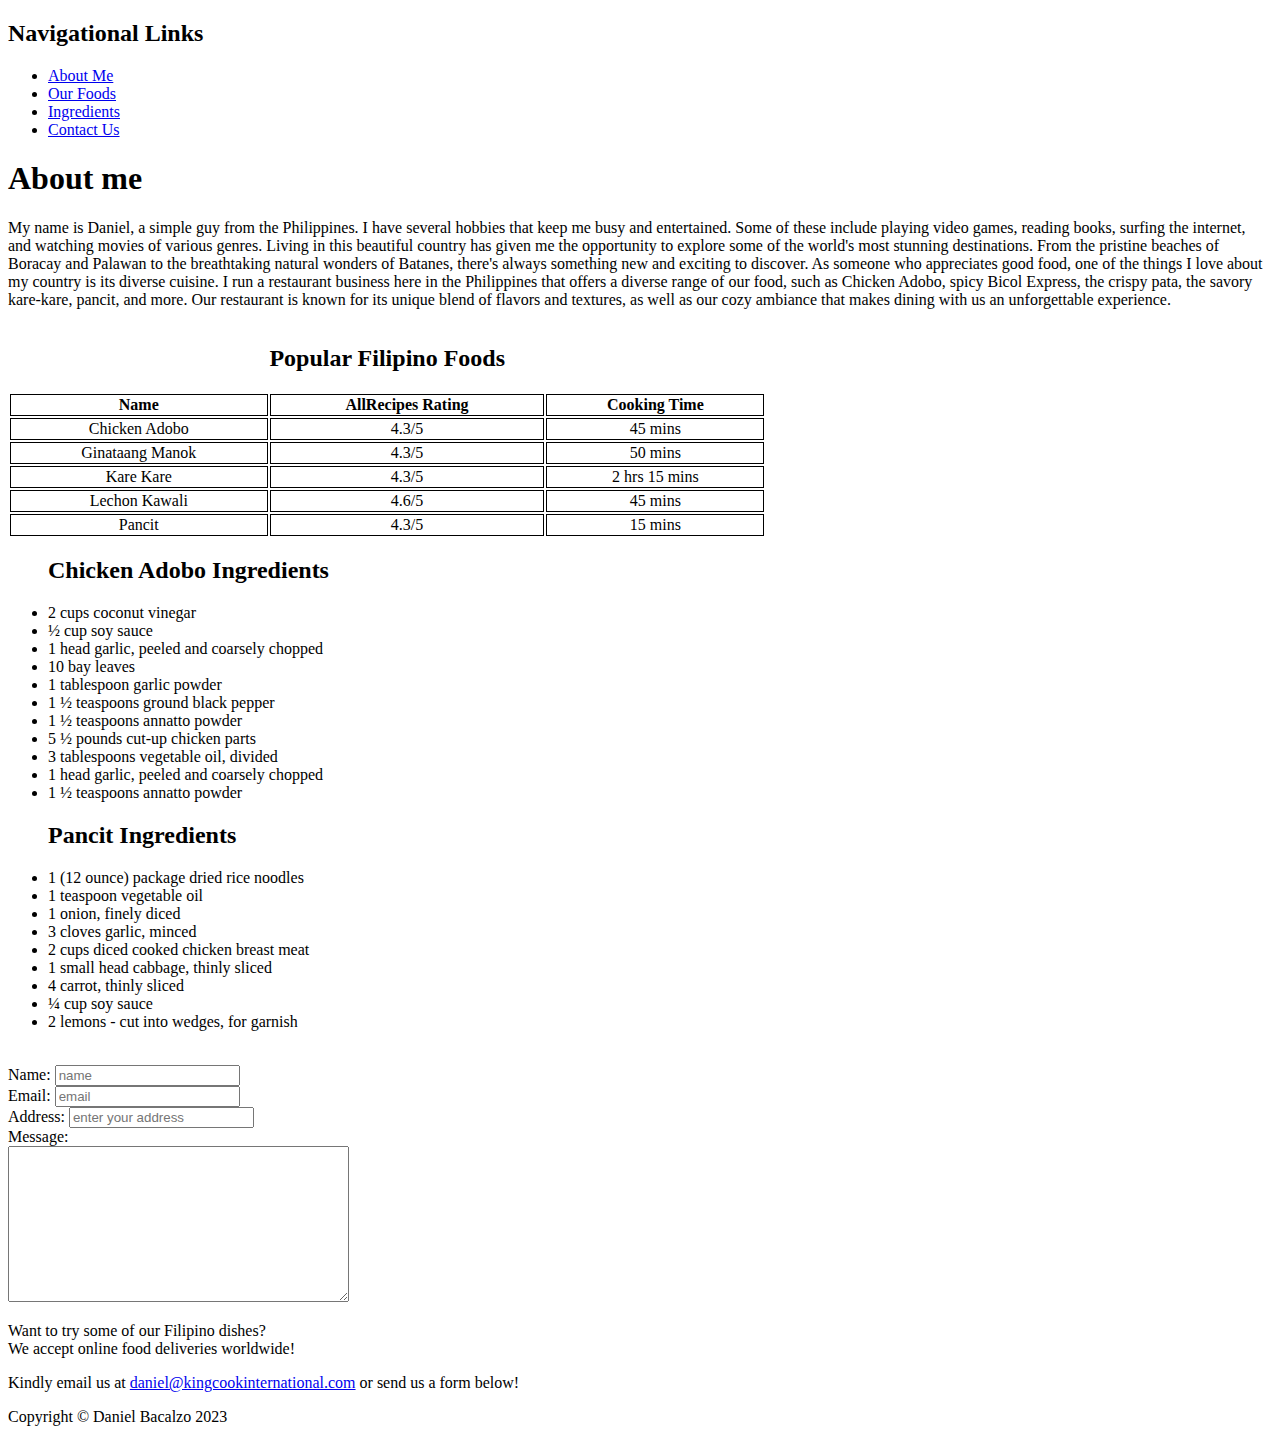
==== Modules/01-HTML/Capstone/capstone-1.html @ 6b499757 "Add files via upload" ====
<!DOCTYPE html>
<html lang="en">
  <head>
    <meta charset="UTF-8" />
    <meta http-equiv="X-UA-Compatible" content="IE=edge" />
    <meta name="viewport" content="width=device-width, initial-scale=1.0" />
    <title>About me</title>
    <style>
      table {
        width: 60%;
      }
      td,
      th {
        border: 1px solid black;
        padding: 12px, 18px;
        text-align: center;
      }
    </style>
  </head>
  <body>
    <div>
      <header>
        <h2>Navigational Links</h2>
        <nav>
          <ul>
            <li><a href="#aboutme">About Me</a></li>
            <li><a href="#ourfoods">Our Foods</a></li>
            <li><a href="#ingredients">Ingredients</a></li>
            <li><a href="#form">Contact Us</a></li>
          </ul>
        </nav>
      </header>
    </div>

    <main>
      <section id="aboutme">
        <h1>About me</h1>
        <p>My name is Daniel, a simple guy from the Philippines. I have several hobbies that keep me busy and entertained. Some of these include playing video games, reading books, surfing the internet, and watching movies of various genres. Living in this beautiful country has given me the opportunity to explore some of the world's most stunning destinations. From the pristine beaches of Boracay and Palawan to the breathtaking natural wonders of Batanes, there's always something new and exciting to discover. As someone who appreciates good food, one of the things I love about my country is its diverse cuisine. I run a restaurant business here in the Philippines that offers a diverse range of our food, such as Chicken Adobo, spicy Bicol Express, the crispy pata, the savory kare-kare, pancit, and more.  Our restaurant is known for its unique blend of flavors and textures, as well as our cozy ambiance that makes dining with us an unforgettable experience.</p>
      </section>

      <table id="ourfoods">
        <caption>
          <h2>Popular Filipino Foods</h2>
        </caption>
        <tr>
          <th>Name</th>
          <th>AllRecipes Rating</th>
          <th>Cooking Time</th>
        </tr>
        <tr>
          <td>Chicken Adobo</td>
          <td>4.3/5</td>
          <td>45 mins</td>
        </tr>
        <tr>
          <td>Ginataang Manok</td>
          <td>4.3/5</td>
          <td>50 mins</td>
        </tr>
        <tr>
          <td>Kare Kare</td>
          <td>4.3/5</td>
          <td>2 hrs 15 mins</td>
        </tr>
        <tr>
          <td>Lechon Kawali</td>
          <td>4.6/5</td>
          <td>45 mins</td>
        </tr>
        <tr>
          <td>Pancit</td>
          <td>4.3/5</td>
          <td>15 mins</td>
        </tr>
      </table>
      <div id="ingredients">
          <ul>
            <h2>Chicken Adobo Ingredients</h2>
            <li>2 cups coconut vinegar</li>
            <li>½ cup soy sauce</li>
            <li>1 head garlic, peeled and coarsely chopped</li>
            <li>10 bay leaves</li>
            <li>1 tablespoon garlic powder</li>
            <li>1 ½ teaspoons ground black pepper</li>
            <li>1 ½ teaspoons annatto powder</li>
            <li>5 ½ pounds cut-up chicken parts</li>
            <li>3 tablespoons vegetable oil, divided</li>
            <li>1 head garlic, peeled and coarsely chopped</li>
            <li>1 ½ teaspoons annatto powder</li>
          </ul>
          <ul>
            <h2>Pancit Ingredients</h2>
            <li>1 (12 ounce) package dried rice noodles</li>
            <li>1 teaspoon vegetable oil</li>
            <li>1 onion, finely diced</li>
            <li>3 cloves garlic, minced</li>
            <li>2 cups diced cooked chicken breast meat</li>
            <li>1 small head cabbage, thinly sliced</li>
            <li>4 carrot, thinly sliced</li>
            <li>¼ cup soy sauce</li>
            <li>2 lemons - cut into wedges, for garnish</li>
          </ul>
      </div>
      <br>
      <form id="form">
        <div>
          <label for="name">Name:</label>
          <input type="text" placeholder="name" id="name" required />
        </div>
        <div>
          <label for="name">Email:</label>
          <input type="email" placeholder="email" id="email" required />
        </div>
  
        <div>
          <label for="address">Address:</label>
          <input type="address" placeholder="enter your address" id="address" required />
        </div>
  
        <div>
            <label for="message">Message:<br></label>
            <textarea name="message" id="message" cols="40" rows="10"></textarea>
        </div>
      <footer>
        <p>Want to try some of our Filipino dishes?<br />We accept online food deliveries worldwide!</p>
        <p>
          Kindly email us at
          <a href="mailto:daniel@kingcookinternational.com">daniel@kingcookinternational.com</a>
          or send us a form below!
        </p>
        <p>Copyright &#169; Daniel Bacalzo 2023</p>
      </footer>
    </main>
  </body>
</html>
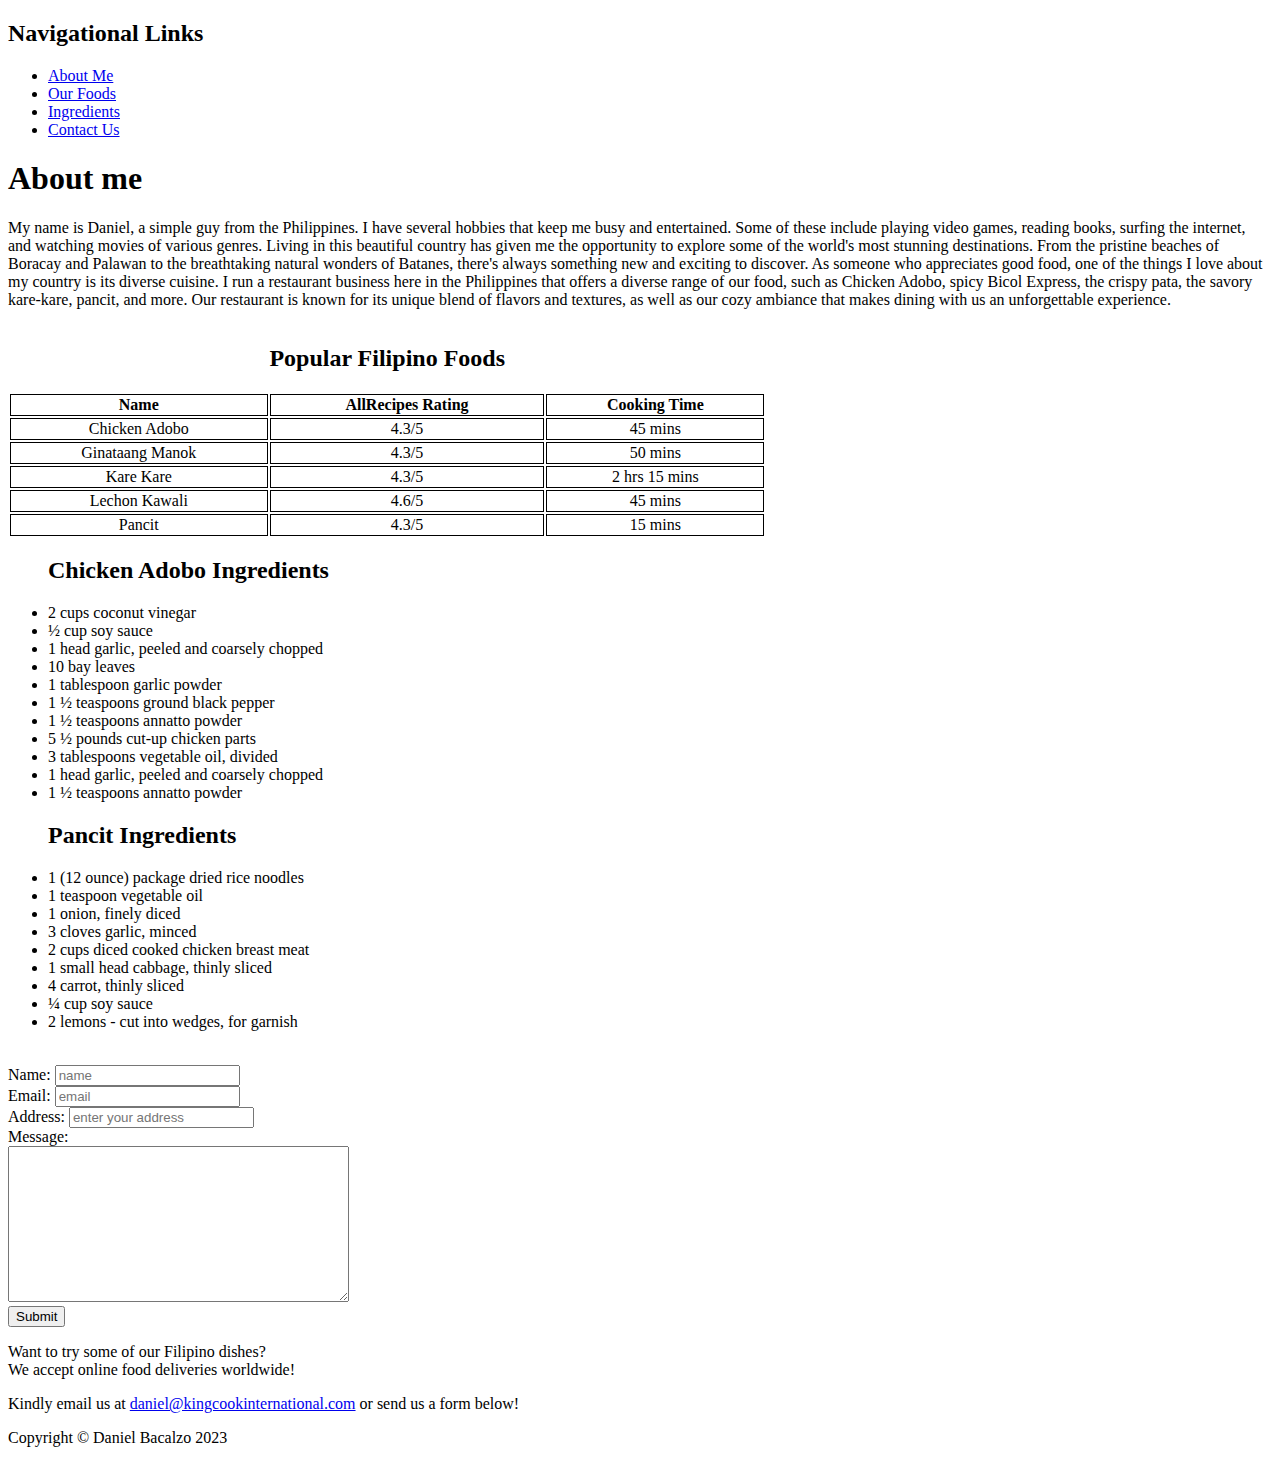
==== commit 308076ce: "added submit button" ====
--- a/Modules/01-HTML/Capstone/capstone-1.html
+++ b/Modules/01-HTML/Capstone/capstone-1.html
@@ -121,6 +121,7 @@
             <label for="message">Message:<br></label>
             <textarea name="message" id="message" cols="40" rows="10"></textarea>
         </div>
+        <button type="submit">Submit</button>
       <footer>
         <p>Want to try some of our Filipino dishes?<br />We accept online food deliveries worldwide!</p>
         <p>
